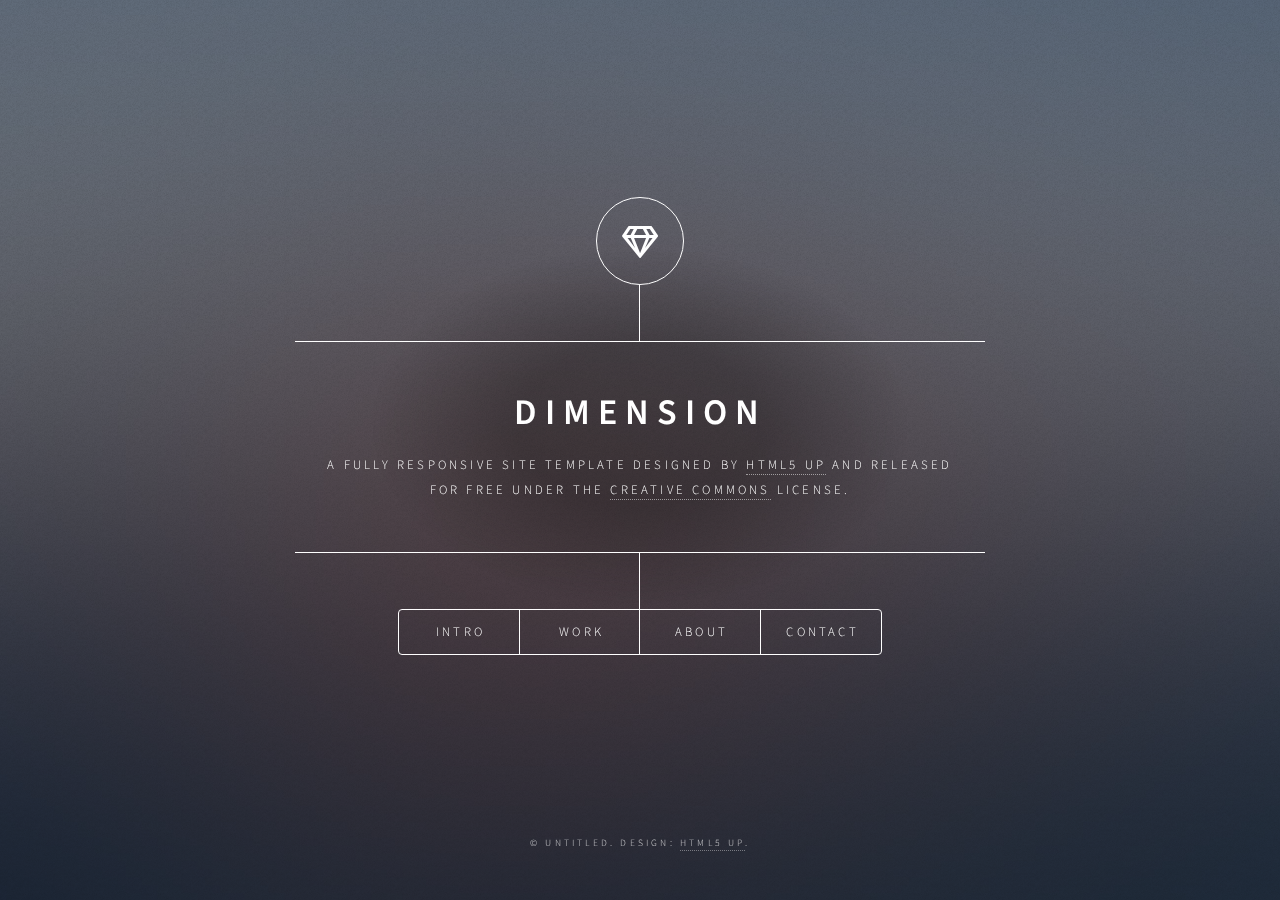
==== porfolio/index.html @ 2c991756 "Create repo, first commit" ====
<!DOCTYPE HTML>
<!--
	Dimension by HTML5 UP
	html5up.net | @ajlkn
	Free for personal and commercial use under the CCA 3.0 license (html5up.net/license)
-->
<html>
	<head>
		<title>Dimension by HTML5 UP</title>
		<meta charset="utf-8" />
		<meta name="viewport" content="width=device-width, initial-scale=1, user-scalable=no" />
		<link rel="stylesheet" href="assets/css/main.css" />
		<noscript><link rel="stylesheet" href="assets/css/noscript.css" /></noscript>
	</head>
	<body class="is-preload">

		<!-- Wrapper -->
			<div id="wrapper">

				<!-- Header -->
					<header id="header">
						<div class="logo">
							<span class="icon fa-gem"></span>
						</div>
						<div class="content">
							<div class="inner">
								<h1>Dimension</h1>
								<p>A fully responsive site template designed by <a href="https://html5up.net">HTML5 UP</a> and released<br />
								for free under the <a href="https://html5up.net/license">Creative Commons</a> license.</p>
							</div>
						</div>
						<nav>
							<ul>
								<li><a href="#intro">Intro</a></li>
								<li><a href="#work">Work</a></li>
								<li><a href="#about">About</a></li>
								<li><a href="#contact">Contact</a></li>
								<!--<li><a href="#elements">Elements</a></li>-->
							</ul>
						</nav>
					</header>

				<!-- Main -->
					<div id="main">

						<!-- Intro -->
							<article id="intro">
								<h2 class="major">Intro</h2>	
								<span class="image main"><img src="images/pic01.jpg" alt="" /></span>
								<p>Aenean ornare velit lacus, ac varius enim ullamcorper eu. Proin aliquam facilisis ante interdum congue. Integer mollis, nisl amet convallis, porttitor magna ullamcorper, amet egestas mauris. Ut magna finibus nisi nec lacinia. Nam maximus erat id euismod egestas. By the way, check out my <a href="#work">awesome work</a>.</p>
								<p>Lorem ipsum dolor sit amet, consectetur adipiscing elit. Duis dapibus rutrum facilisis. Class aptent taciti sociosqu ad litora torquent per conubia nostra, per inceptos himenaeos. Etiam tristique libero eu nibh porttitor fermentum. Nullam venenatis erat id vehicula viverra. Nunc ultrices eros ut ultricies condimentum. Mauris risus lacus, blandit sit amet venenatis non, bibendum vitae dolor. Nunc lorem mauris, fringilla in aliquam at, euismod in lectus. Pellentesque habitant morbi tristique senectus et netus et malesuada fames ac turpis egestas. In non lorem sit amet elit placerat maximus. Pellentesque aliquam maximus risus, vel sed vehicula.</p>
							</article>

						<!-- Work -->
							<article id="work">
								<h2 class="major">Work</h2>
								<span class="image main"><img src="images/pic02.jpg" alt="" /></span>
								<p>Adipiscing magna sed dolor elit. Praesent eleifend dignissim arcu, at eleifend sapien imperdiet ac. Aliquam erat volutpat. Praesent urna nisi, fringila lorem et vehicula lacinia quam. Integer sollicitudin mauris nec lorem luctus ultrices.</p>
								<p>Nullam et orci eu lorem consequat tincidunt vivamus et sagittis libero. Mauris aliquet magna magna sed nunc rhoncus pharetra. Pellentesque condimentum sem. In efficitur ligula tate urna. Maecenas laoreet massa vel lacinia pellentesque lorem ipsum dolor. Nullam et orci eu lorem consequat tincidunt. Vivamus et sagittis libero. Mauris aliquet magna magna sed nunc rhoncus amet feugiat tempus.</p>
							</article>

						<!-- About -->
							<article id="about">
								<h2 class="major">About</h2>
								<span class="image main"><img src="images/pic03.jpg" alt="" /></span>
								<p>Lorem ipsum dolor sit amet, consectetur et adipiscing elit. Praesent eleifend dignissim arcu, at eleifend sapien imperdiet ac. Aliquam erat volutpat. Praesent urna nisi, fringila lorem et vehicula lacinia quam. Integer sollicitudin mauris nec lorem luctus ultrices. Aliquam libero et malesuada fames ac ante ipsum primis in faucibus. Cras viverra ligula sit amet ex mollis mattis lorem ipsum dolor sit amet.</p>
							</article>

						<!-- Contact -->
							<article id="contact">
								<h2 class="major">Contact</h2>
								<form method="post" action="#">
									<div class="fields">
										<div class="field half">
											<label for="name">Name</label>
											<input type="text" name="name" id="name" />
										</div>
										<div class="field half">
											<label for="email">Email</label>
											<input type="text" name="email" id="email" />
										</div>
										<div class="field">
											<label for="message">Message</label>
											<textarea name="message" id="message" rows="4"></textarea>
										</div>
									</div>
									<ul class="actions">
										<li><input type="submit" value="Send Message" class="primary" /></li>
										<li><input type="reset" value="Reset" /></li>
									</ul>
								</form>
								<ul class="icons">
									<li><a href="#" class="icon brands fa-twitter"><span class="label">Twitter</span></a></li>
									<li><a href="#" class="icon brands fa-facebook-f"><span class="label">Facebook</span></a></li>
									<li><a href="#" class="icon brands fa-instagram"><span class="label">Instagram</span></a></li>
									<li><a href="#" class="icon brands fa-github"><span class="label">GitHub</span></a></li>
								</ul>
							</article>

						<!-- Elements -->
							<article id="elements">
								<h2 class="major">Elements</h2>

								<section>
									<h3 class="major">Text</h3>
									<p>This is <b>bold</b> and this is <strong>strong</strong>. This is <i>italic</i> and this is <em>emphasized</em>.
									This is <sup>superscript</sup> text and this is <sub>subscript</sub> text.
									This is <u>underlined</u> and this is code: <code>for (;;) { ... }</code>. Finally, <a href="#">this is a link</a>.</p>
									<hr />
									<h2>Heading Level 2</h2>
									<h3>Heading Level 3</h3>
									<h4>Heading Level 4</h4>
									<h5>Heading Level 5</h5>
									<h6>Heading Level 6</h6>
									<hr />
									<h4>Blockquote</h4>
									<blockquote>Fringilla nisl. Donec accumsan interdum nisi, quis tincidunt felis sagittis eget tempus euismod. Vestibulum ante ipsum primis in faucibus vestibulum. Blandit adipiscing eu felis iaculis volutpat ac adipiscing accumsan faucibus. Vestibulum ante ipsum primis in faucibus lorem ipsum dolor sit amet nullam adipiscing eu felis.</blockquote>
									<h4>Preformatted</h4>
									<pre><code>i = 0;

while (!deck.isInOrder()) {
    print 'Iteration ' + i;
    deck.shuffle();
    i++;
}

print 'It took ' + i + ' iterations to sort the deck.';</code></pre>
								</section>

								<section>
									<h3 class="major">Lists</h3>

									<h4>Unordered</h4>
									<ul>
										<li>Dolor pulvinar etiam.</li>
										<li>Sagittis adipiscing.</li>
										<li>Felis enim feugiat.</li>
									</ul>

									<h4>Alternate</h4>
									<ul class="alt">
										<li>Dolor pulvinar etiam.</li>
										<li>Sagittis adipiscing.</li>
										<li>Felis enim feugiat.</li>
									</ul>

									<h4>Ordered</h4>
									<ol>
										<li>Dolor pulvinar etiam.</li>
										<li>Etiam vel felis viverra.</li>
										<li>Felis enim feugiat.</li>
										<li>Dolor pulvinar etiam.</li>
										<li>Etiam vel felis lorem.</li>
										<li>Felis enim et feugiat.</li>
									</ol>
									<h4>Icons</h4>
									<ul class="icons">
										<li><a href="#" class="icon brands fa-twitter"><span class="label">Twitter</span></a></li>
										<li><a href="#" class="icon brands fa-facebook-f"><span class="label">Facebook</span></a></li>
										<li><a href="#" class="icon brands fa-instagram"><span class="label">Instagram</span></a></li>
										<li><a href="#" class="icon brands fa-github"><span class="label">Github</span></a></li>
									</ul>

									<h4>Actions</h4>
									<ul class="actions">
										<li><a href="#" class="button primary">Default</a></li>
										<li><a href="#" class="button">Default</a></li>
									</ul>
									<ul class="actions stacked">
										<li><a href="#" class="button primary">Default</a></li>
										<li><a href="#" class="button">Default</a></li>
									</ul>
								</section>

								<section>
									<h3 class="major">Table</h3>
									<h4>Default</h4>
									<div class="table-wrapper">
										<table>
											<thead>
												<tr>
													<th>Name</th>
													<th>Description</th>
													<th>Price</th>
												</tr>
											</thead>
											<tbody>
												<tr>
													<td>Item One</td>
													<td>Ante turpis integer aliquet porttitor.</td>
													<td>29.99</td>
												</tr>
												<tr>
													<td>Item Two</td>
													<td>Vis ac commodo adipiscing arcu aliquet.</td>
													<td>19.99</td>
												</tr>
												<tr>
													<td>Item Three</td>
													<td> Morbi faucibus arcu accumsan lorem.</td>
													<td>29.99</td>
												</tr>
												<tr>
													<td>Item Four</td>
													<td>Vitae integer tempus condimentum.</td>
													<td>19.99</td>
												</tr>
												<tr>
													<td>Item Five</td>
													<td>Ante turpis integer aliquet porttitor.</td>
													<td>29.99</td>
												</tr>
											</tbody>
											<tfoot>
												<tr>
													<td colspan="2"></td>
													<td>100.00</td>
												</tr>
											</tfoot>
										</table>
									</div>

									<h4>Alternate</h4>
									<div class="table-wrapper">
										<table class="alt">
											<thead>
												<tr>
													<th>Name</th>
													<th>Description</th>
													<th>Price</th>
												</tr>
											</thead>
											<tbody>
												<tr>
													<td>Item One</td>
													<td>Ante turpis integer aliquet porttitor.</td>
													<td>29.99</td>
												</tr>
												<tr>
													<td>Item Two</td>
													<td>Vis ac commodo adipiscing arcu aliquet.</td>
													<td>19.99</td>
												</tr>
												<tr>
													<td>Item Three</td>
													<td> Morbi faucibus arcu accumsan lorem.</td>
													<td>29.99</td>
												</tr>
												<tr>
													<td>Item Four</td>
													<td>Vitae integer tempus condimentum.</td>
													<td>19.99</td>
												</tr>
												<tr>
													<td>Item Five</td>
													<td>Ante turpis integer aliquet porttitor.</td>
													<td>29.99</td>
												</tr>
											</tbody>
											<tfoot>
												<tr>
													<td colspan="2"></td>
													<td>100.00</td>
												</tr>
											</tfoot>
										</table>
									</div>
								</section>

								<section>
									<h3 class="major">Buttons</h3>
									<ul class="actions">
										<li><a href="#" class="button primary">Primary</a></li>
										<li><a href="#" class="button">Default</a></li>
									</ul>
									<ul class="actions">
										<li><a href="#" class="button">Default</a></li>
										<li><a href="#" class="button small">Small</a></li>
									</ul>
									<ul class="actions">
										<li><a href="#" class="button primary icon solid fa-download">Icon</a></li>
										<li><a href="#" class="button icon solid fa-download">Icon</a></li>
									</ul>
									<ul class="actions">
										<li><span class="button primary disabled">Disabled</span></li>
										<li><span class="button disabled">Disabled</span></li>
									</ul>
								</section>

								<section>
									<h3 class="major">Form</h3>
									<form method="post" action="#">
										<div class="fields">
											<div class="field half">
												<label for="demo-name">Name</label>
												<input type="text" name="demo-name" id="demo-name" value="" placeholder="Jane Doe" />
											</div>
											<div class="field half">
												<label for="demo-email">Email</label>
												<input type="email" name="demo-email" id="demo-email" value="" placeholder="jane@untitled.tld" />
											</div>
											<div class="field">
												<label for="demo-category">Category</label>
												<select name="demo-category" id="demo-category">
													<option value="">-</option>
													<option value="1">Manufacturing</option>
													<option value="1">Shipping</option>
													<option value="1">Administration</option>
													<option value="1">Human Resources</option>
												</select>
											</div>
											<div class="field half">
												<input type="radio" id="demo-priority-low" name="demo-priority" checked>
												<label for="demo-priority-low">Low</label>
											</div>
											<div class="field half">
												<input type="radio" id="demo-priority-high" name="demo-priority">
												<label for="demo-priority-high">High</label>
											</div>
											<div class="field half">
												<input type="checkbox" id="demo-copy" name="demo-copy">
												<label for="demo-copy">Email me a copy</label>
											</div>
											<div class="field half">
												<input type="checkbox" id="demo-human" name="demo-human" checked>
												<label for="demo-human">Not a robot</label>
											</div>
											<div class="field">
												<label for="demo-message">Message</label>
												<textarea name="demo-message" id="demo-message" placeholder="Enter your message" rows="6"></textarea>
											</div>
										</div>
										<ul class="actions">
											<li><input type="submit" value="Send Message" class="primary" /></li>
											<li><input type="reset" value="Reset" /></li>
										</ul>
									</form>
								</section>

							</article>

					</div>

				<!-- Footer -->
					<footer id="footer">
						<p class="copyright">&copy; Untitled. Design: <a href="https://html5up.net">HTML5 UP</a>.</p>
					</footer>

			</div>

		<!-- BG -->
			<div id="bg"></div>

		<!-- Scripts -->
			<script src="assets/js/jquery.min.js"></script>
			<script src="assets/js/browser.min.js"></script>
			<script src="assets/js/breakpoints.min.js"></script>
			<script src="assets/js/util.js"></script>
			<script src="assets/js/main.js"></script>

	</body>
</html>
---- porfolio/assets/css/main.css ----
@import url(fontawesome-all.min.css);
@import url("https://fonts.googleapis.com/css?family=Source+Sans+Pro:300italic,600italic,300,600");

/*
	Dimension by HTML5 UP
	html5up.net | @ajlkn
	Free for personal and commercial use under the CCA 3.0 license (html5up.net/license)
*/

html, body, div, span, applet, object,
iframe, h1, h2, h3, h4, h5, h6, p, blockquote,
pre, a, abbr, acronym, address, big, cite,
code, del, dfn, em, img, ins, kbd, q, s, samp,
small, strike, strong, sub, sup, tt, var, b,
u, i, center, dl, dt, dd, ol, ul, li, fieldset,
form, label, legend, table, caption, tbody,
tfoot, thead, tr, th, td, article, aside,
canvas, details, embed, figure, figcaption,
footer, header, hgroup, menu, nav, output, ruby,
section, summary, time, mark, audio, video {
	margin: 0;
	padding: 0;
	border: 0;
	font-size: 100%;
	font: inherit;
	vertical-align: baseline;}

article, aside, details, figcaption, figure,
footer, header, hgroup, menu, nav, section {
	display: block;}

body {
	line-height: 1;
}

ol, ul {
	list-style: none;
}

blockquote, q {
	quotes: none;
}

	blockquote:before, blockquote:after, q:before, q:after {
		content: '';
		content: none;
	}

table {
	border-collapse: collapse;
	border-spacing: 0;
}

body {
	-webkit-text-size-adjust: none;
}

mark {
	background-color: transparent;
	color: inherit;
}

input::-moz-focus-inner {
	border: 0;
	padding: 0;
}

input, select, textarea {
	-moz-appearance: none;
	-webkit-appearance: none;
	-ms-appearance: none;
	appearance: none;
}

/* Basic */

	@-ms-viewport {
		width: device-width;
	}

	@media screen and (max-width: 480px) {

		html, body {
			min-width: 320px;
		}

	}

	html {
		box-sizing: border-box;
	}

	*, *:before, *:after {
		box-sizing: inherit;
	}

	body {
		background: #1b1f22;
	}

		body.is-preload *, body.is-preload *:before, body.is-preload *:after {
			-moz-animation: none !important;
			-webkit-animation: none !important;
			-ms-animation: none !important;
			animation: none !important;
			-moz-transition: none !important;
			-webkit-transition: none !important;
			-ms-transition: none !important;
			transition: none !important;
		}

/* Type */

	html {
		font-size: 16pt;
	}

		@media screen and (max-width: 1680px) {

			html {
				font-size: 12pt;
			}

		}

		@media screen and (max-width: 736px) {

			html {
				font-size: 11pt;
			}

		}

		@media screen and (max-width: 360px) {

			html {
				font-size: 10pt;
			}

		}

	body, input, select, textarea {
		color: #ffffff;
		font-family: "Source Sans Pro", sans-serif;
		font-weight: 300;
		font-size: 1rem;
		line-height: 1.65;
	}

	a {
		-moz-transition: color 0.2s ease-in-out, background-color 0.2s ease-in-out, border-bottom-color 0.2s ease-in-out;
		-webkit-transition: color 0.2s ease-in-out, background-color 0.2s ease-in-out, border-bottom-color 0.2s ease-in-out;
		-ms-transition: color 0.2s ease-in-out, background-color 0.2s ease-in-out, border-bottom-color 0.2s ease-in-out;
		transition: color 0.2s ease-in-out, background-color 0.2s ease-in-out, border-bottom-color 0.2s ease-in-out;
		border-bottom: dotted 1px rgba(255, 255, 255, 0.5);
		text-decoration: none;
		color: inherit;
	}

		a:hover {
			border-bottom-color: transparent;
		}

	strong, b {
		color: #ffffff;
		font-weight: 600;
	}

	em, i {
		font-style: italic;
	}

	p {
		margin: 0 0 2rem 0;
	}

	h1, h2, h3, h4, h5, h6 {
		color: #ffffff;
		font-weight: 600;
		line-height: 1.5;
		margin: 0 0 1rem 0;
		text-transform: uppercase;
		letter-spacing: 0.2rem;
	}

		h1 a, h2 a, h3 a, h4 a, h5 a, h6 a {
			color: inherit;
			text-decoration: none;
		}

		h1.major, h2.major, h3.major, h4.major, h5.major, h6.major {
			border-bottom: solid 1px #ffffff;
			width: -moz-max-content;
			width: -webkit-max-content;
			width: -ms-max-content;
			width: max-content;
			padding-bottom: 0.5rem;
			margin: 0 0 2rem 0;
		}

	h1 {
		font-size: 2.25rem;
		line-height: 1.3;
		letter-spacing: 0.5rem;
	}

	h2 {
		font-size: 1.5rem;
		line-height: 1.4;
		letter-spacing: 0.5rem;
	}

	h3 {
		font-size: 1rem;
	}

	h4 {
		font-size: 0.8rem;
	}

	h5 {
		font-size: 0.7rem;
	}

	h6 {
		font-size: 0.6rem;
	}

	@media screen and (max-width: 736px) {

		h1 {
			font-size: 1.75rem;
			line-height: 1.4;
		}

		h2 {
			font-size: 1.25em;
			line-height: 1.5;
		}

	}

	sub {
		font-size: 0.8rem;
		position: relative;
		top: 0.5rem;
	}

	sup {
		font-size: 0.8rem;
		position: relative;
		top: -0.5rem;
	}

	blockquote {
		border-left: solid 4px #ffffff;
		font-style: italic;
		margin: 0 0 2rem 0;
		padding: 0.5rem 0 0.5rem 2rem;
	}

	code {
		background: rgba(255, 255, 255, 0.075);
		border-radius: 4px;
		font-family: "Courier New", monospace;
		font-size: 0.9rem;
		margin: 0 0.25rem;
		padding: 0.25rem 0.65rem;
	}

	pre {
		-webkit-overflow-scrolling: touch;
		font-family: "Courier New", monospace;
		font-size: 0.9rem;
		margin: 0 0 2rem 0;
	}

		pre code {
			display: block;
			line-height: 1.75;
			padding: 1rem 1.5rem;
			overflow-x: auto;
		}

	hr {
		border: 0;
		border-bottom: solid 1px #ffffff;
		margin: 2.75rem 0;
	}

	.align-left {
		text-align: left;
	}

	.align-center {
		text-align: center;
	}

	.align-right {
		text-align: right;
	}

/* Form */

	form {
		margin: 0 0 2rem 0;
	}

		form > :last-child {
			margin-bottom: 0;
		}

		form > .fields {
			display: -moz-flex;
			display: -webkit-flex;
			display: -ms-flex;
			display: flex;
			-moz-flex-wrap: wrap;
			-webkit-flex-wrap: wrap;
			-ms-flex-wrap: wrap;
			flex-wrap: wrap;
			width: calc(100% + 3rem);
			margin: -1.5rem 0 2rem -1.5rem;
		}

			form > .fields > .field {
				-moz-flex-grow: 0;
				-webkit-flex-grow: 0;
				-ms-flex-grow: 0;
				flex-grow: 0;
				-moz-flex-shrink: 0;
				-webkit-flex-shrink: 0;
				-ms-flex-shrink: 0;
				flex-shrink: 0;
				padding: 1.5rem 0 0 1.5rem;
				width: calc(100% - 1.5rem);
			}

				form > .fields > .field.half {
					width: calc(50% - 0.75rem);
				}

				form > .fields > .field.third {
					width: calc(100%/3 - 0.5rem);
				}

				form > .fields > .field.quarter {
					width: calc(25% - 0.375rem);
				}

		@media screen and (max-width: 480px) {

			form > .fields {
				width: calc(100% + 3rem);
				margin: -1.5rem 0 2rem -1.5rem;
			}

				form > .fields > .field {
					padding: 1.5rem 0 0 1.5rem;
					width: calc(100% - 1.5rem);
				}

					form > .fields > .field.half {
						width: calc(100% - 1.5rem);
					}

					form > .fields > .field.third {
						width: calc(100% - 1.5rem);
					}

					form > .fields > .field.quarter {
						width: calc(100% - 1.5rem);
					}

		}

	label {
		color: #ffffff;
		display: block;
		font-size: 0.8rem;
		font-weight: 300;
		letter-spacing: 0.2rem;
		line-height: 1.5;
		margin: 0 0 1rem 0;
		text-transform: uppercase;
	}

	input[type="text"],
	input[type="password"],
	input[type="email"],
	input[type="tel"],
	select,
	textarea {
		-moz-appearance: none;
		-webkit-appearance: none;
		-ms-appearance: none;
		appearance: none;
		-moz-transition: border-color 0.2s ease-in-out, box-shadow 0.2s ease-in-out, background-color 0.2s ease-in-out;
		-webkit-transition: border-color 0.2s ease-in-out, box-shadow 0.2s ease-in-out, background-color 0.2s ease-in-out;
		-ms-transition: border-color 0.2s ease-in-out, box-shadow 0.2s ease-in-out, background-color 0.2s ease-in-out;
		transition: border-color 0.2s ease-in-out, box-shadow 0.2s ease-in-out, background-color 0.2s ease-in-out;
		background-color: transparent;
		border-radius: 4px;
		border: solid 1px #ffffff;
		color: inherit;
		display: block;
		outline: 0;
		padding: 0 1rem;
		text-decoration: none;
		width: 100%;
	}

		input[type="text"]:invalid,
		input[type="password"]:invalid,
		input[type="email"]:invalid,
		input[type="tel"]:invalid,
		select:invalid,
		textarea:invalid {
			box-shadow: none;
		}

		input[type="text"]:focus,
		input[type="password"]:focus,
		input[type="email"]:focus,
		input[type="tel"]:focus,
		select:focus,
		textarea:focus {
			background: rgba(255, 255, 255, 0.075);
			border-color: #ffffff;
			box-shadow: 0 0 0 1px #ffffff;
		}

	select {
		background-image: url("data:image/svg+xml;charset=utf8,%3Csvg xmlns='http://www.w3.org/2000/svg' width='40' height='40' preserveAspectRatio='none' viewBox='0 0 40 40'%3E%3Cpath d='M9.4,12.3l10.4,10.4l10.4-10.4c0.2-0.2,0.5-0.4,0.9-0.4c0.3,0,0.6,0.1,0.9,0.4l3.3,3.3c0.2,0.2,0.4,0.5,0.4,0.9 c0,0.4-0.1,0.6-0.4,0.9L20.7,31.9c-0.2,0.2-0.5,0.4-0.9,0.4c-0.3,0-0.6-0.1-0.9-0.4L4.3,17.3c-0.2-0.2-0.4-0.5-0.4-0.9 c0-0.4,0.1-0.6,0.4-0.9l3.3-3.3c0.2-0.2,0.5-0.4,0.9-0.4S9.1,12.1,9.4,12.3z' fill='%23ffffff' /%3E%3C/svg%3E");
		background-size: 1.25rem;
		background-repeat: no-repeat;
		background-position: calc(100% - 1rem) center;
		height: 2.75rem;
		padding-right: 2.75rem;
		text-overflow: ellipsis;
	}

		select option {
			color: #ffffff;
			background: #1b1f22;
		}

		select:focus::-ms-value {
			background-color: transparent;
		}

		select::-ms-expand {
			display: none;
		}

	input[type="text"],
	input[type="password"],
	input[type="email"],
	select {
		height: 2.75rem;
	}

	textarea {
		padding: 0.75rem 1rem;
	}

	input[type="checkbox"],
	input[type="radio"] {
		-moz-appearance: none;
		-webkit-appearance: none;
		-ms-appearance: none;
		appearance: none;
		display: block;
		float: left;
		margin-right: -2rem;
		opacity: 0;
		width: 1rem;
		z-index: -1;
	}

		input[type="checkbox"] + label,
		input[type="radio"] + label {
			text-decoration: none;
			-moz-user-select: none;
			-webkit-user-select: none;
			-ms-user-select: none;
			user-select: none;
			color: #ffffff;
			cursor: pointer;
			display: inline-block;
			font-size: 0.8rem;
			font-weight: 300;
			margin: 0 0 0.5rem 0;
			padding-left: 2.65rem;
			padding-right: 0.75rem;
			position: relative;
		}

			input[type="checkbox"] + label:before,
			input[type="radio"] + label:before {
				-moz-osx-font-smoothing: grayscale;
				-webkit-font-smoothing: antialiased;
				display: inline-block;
				font-style: normal;
				font-variant: normal;
				text-rendering: auto;
				line-height: 1;
				text-transform: none !important;
				font-family: 'Font Awesome 5 Free';
				font-weight: 900;
			}

			input[type="checkbox"] + label:before,
			input[type="radio"] + label:before {
				-moz-transition: border-color 0.2s ease-in-out, box-shadow 0.2s ease-in-out, background-color 0.2s ease-in-out;
				-webkit-transition: border-color 0.2s ease-in-out, box-shadow 0.2s ease-in-out, background-color 0.2s ease-in-out;
				-ms-transition: border-color 0.2s ease-in-out, box-shadow 0.2s ease-in-out, background-color 0.2s ease-in-out;
				transition: border-color 0.2s ease-in-out, box-shadow 0.2s ease-in-out, background-color 0.2s ease-in-out;
				border-radius: 4px;
				border: solid 1px #ffffff;
				content: '';
				display: inline-block;
				height: 1.65rem;
				left: 0;
				line-height: 1.65rem;
				position: absolute;
				text-align: center;
				top: -0.15rem;
				width: 1.65rem;
			}

		input[type="checkbox"]:checked + label:before,
		input[type="radio"]:checked + label:before {
			background: #ffffff !important;
			border-color: #ffffff !important;
			color: #1b1f22;
			content: '\f00c';
		}

		input[type="checkbox"]:focus + label:before,
		input[type="radio"]:focus + label:before {
			background: rgba(255, 255, 255, 0.075);
			border-color: #ffffff;
			box-shadow: 0 0 0 1px #ffffff;
		}

	input[type="checkbox"] + label:before {
		border-radius: 4px;
	}

	input[type="radio"] + label:before {
		border-radius: 100%;
	}

	::-webkit-input-placeholder {
		color: rgba(255, 255, 255, 0.5) !important;
		opacity: 1.0;
	}

	:-moz-placeholder {
		color: rgba(255, 255, 255, 0.5) !important;
		opacity: 1.0;
	}

	::-moz-placeholder {
		color: rgba(255, 255, 255, 0.5) !important;
		opacity: 1.0;
	}

	:-ms-input-placeholder {
		color: rgba(255, 255, 255, 0.5) !important;
		opacity: 1.0;
	}

	.formerize-placeholder {
		color: rgba(255, 255, 255, 0.5) !important;
		opacity: 1.0;
	}

/* Box */

	.box {
		border-radius: 4px;
		border: solid 1px #ffffff;
		margin-bottom: 2rem;
		padding: 1.5em;
	}

		.box > :last-child,
		.box > :last-child > :last-child,
		.box > :last-child > :last-child > :last-child {
			margin-bottom: 0;
		}

		.box.alt {
			border: 0;
			border-radius: 0;
			padding: 0;
		}

/* Icon */

	.icon {
		text-decoration: none;
		border-bottom: none;
		position: relative;
	}

		.icon:before {
			-moz-osx-font-smoothing: grayscale;
			-webkit-font-smoothing: antialiased;
			display: inline-block;
			font-style: normal;
			font-variant: normal;
			text-rendering: auto;
			line-height: 1;
			text-transform: none !important;
			font-family: 'Font Awesome 5 Free';
			font-weight: 400;
		}

		.icon > .label {
			display: none;
		}

		.icon:before {
			line-height: inherit;
		}

		.icon.solid:before {
			font-weight: 900;
		}

		.icon.brands:before {
			font-family: 'Font Awesome 5 Brands';
		}

/* Image */

	.image {
		border-radius: 4px;
		border: 0;
		display: inline-block;
		position: relative;
	}

		.image:before {
			pointer-events: none;
			background-image: url("../../images/overlay.png");
			background-color: rgba(19, 21, 25, 0.5);
			border-radius: 4px;
			content: '';
			display: block;
			height: 100%;
			left: 0;
			opacity: 0.5;
			position: absolute;
			top: 0;
			width: 100%;
		}

		.image img {
			border-radius: 4px;
			display: block;
		}

		.image.left, .image.right {
			max-width: 40%;
		}

			.image.left img, .image.right img {
				width: 100%;
			}

		.image.left {
			float: left;
			padding: 0 1.5em 1em 0;
			top: 0.25em;
		}

		.image.right {
			float: right;
			padding: 0 0 1em 1.5em;
			top: 0.25em;
		}

		.image.fit {
			display: block;
			margin: 0 0 2rem 0;
			width: 100%;
		}

			.image.fit img {
				width: 100%;
			}

		.image.main {
			display: block;
			margin: 2.5rem 0;
			width: 100%;
		}

			.image.main img {
				width: 100%;
			}

		@media screen and (max-width: 736px) {

			.image.main {
				margin: 2rem 0;
			}

		}

		@media screen and (max-width: 480px) {

			.image.main {
				margin: 1.5rem 0;
			}

		}

/* List */

	ol {
		list-style: decimal;
		margin: 0 0 2rem 0;
		padding-left: 1.25em;
	}

		ol li {
			padding-left: 0.25em;
		}

	ul {
		list-style: disc;
		margin: 0 0 2rem 0;
		padding-left: 1em;
	}

		ul li {
			padding-left: 0.5em;
		}

		ul.alt {
			list-style: none;
			padding-left: 0;
		}

			ul.alt li {
				border-top: solid 1px #ffffff;
				padding: 0.5em 0;
			}

				ul.alt li:first-child {
					border-top: 0;
					padding-top: 0;
				}

	dl {
		margin: 0 0 2rem 0;
	}

		dl dt {
			display: block;
			font-weight: 600;
			margin: 0 0 1rem 0;
		}

		dl dd {
			margin-left: 2rem;
		}

/* Actions */

	ul.actions {
		display: -moz-flex;
		display: -webkit-flex;
		display: -ms-flex;
		display: flex;
		cursor: default;
		list-style: none;
		margin-left: -1rem;
		padding-left: 0;
	}

		ul.actions li {
			padding: 0 0 0 1rem;
			vertical-align: middle;
		}

		ul.actions.special {
			-moz-justify-content: center;
			-webkit-justify-content: center;
			-ms-justify-content: center;
			justify-content: center;
			width: 100%;
			margin-left: 0;
		}

			ul.actions.special li:first-child {
				padding-left: 0;
			}

		ul.actions.stacked {
			-moz-flex-direction: column;
			-webkit-flex-direction: column;
			-ms-flex-direction: column;
			flex-direction: column;
			margin-left: 0;
		}

			ul.actions.stacked li {
				padding: 1.3rem 0 0 0;
			}

				ul.actions.stacked li:first-child {
					padding-top: 0;
				}

		ul.actions.fit {
			width: calc(100% + 1rem);
		}

			ul.actions.fit li {
				-moz-flex-grow: 1;
				-webkit-flex-grow: 1;
				-ms-flex-grow: 1;
				flex-grow: 1;
				-moz-flex-shrink: 1;
				-webkit-flex-shrink: 1;
				-ms-flex-shrink: 1;
				flex-shrink: 1;
				width: 100%;
			}

				ul.actions.fit li > * {
					width: 100%;
				}

			ul.actions.fit.stacked {
				width: 100%;
			}

		@media screen and (max-width: 480px) {

			ul.actions:not(.fixed) {
				-moz-flex-direction: column;
				-webkit-flex-direction: column;
				-ms-flex-direction: column;
				flex-direction: column;
				margin-left: 0;
				width: 100% !important;
			}

				ul.actions:not(.fixed) li {
					-moz-flex-grow: 1;
					-webkit-flex-grow: 1;
					-ms-flex-grow: 1;
					flex-grow: 1;
					-moz-flex-shrink: 1;
					-webkit-flex-shrink: 1;
					-ms-flex-shrink: 1;
					flex-shrink: 1;
					padding: 1rem 0 0 0;
					text-align: center;
					width: 100%;
				}

					ul.actions:not(.fixed) li > * {
						width: 100%;
					}

					ul.actions:not(.fixed) li:first-child {
						padding-top: 0;
					}

					ul.actions:not(.fixed) li input[type="submit"],
					ul.actions:not(.fixed) li input[type="reset"],
					ul.actions:not(.fixed) li input[type="button"],
					ul.actions:not(.fixed) li button,
					ul.actions:not(.fixed) li .button {
						width: 100%;
					}

						ul.actions:not(.fixed) li input[type="submit"].icon:before,
						ul.actions:not(.fixed) li input[type="reset"].icon:before,
						ul.actions:not(.fixed) li input[type="button"].icon:before,
						ul.actions:not(.fixed) li button.icon:before,
						ul.actions:not(.fixed) li .button.icon:before {
							margin-left: -0.5em;
						}

		}

/* Icons */

	ul.icons {
		cursor: default;
		list-style: none;
		padding-left: 0;
	}

		ul.icons li {
			display: inline-block;
			padding: 0 0.75em 0 0;
		}

			ul.icons li:last-child {
				padding-right: 0;
			}

			ul.icons li a {
				border-radius: 100%;
				box-shadow: inset 0 0 0 1px #ffffff;
				display: inline-block;
				height: 2.25rem;
				line-height: 2.25rem;
				text-align: center;
				width: 2.25rem;
			}

				ul.icons li a:hover {
					background-color: rgba(255, 255, 255, 0.075);
				}

				ul.icons li a:active {
					background-color: rgba(255, 255, 255, 0.175);
				}

/* Table */

	.table-wrapper {
		-webkit-overflow-scrolling: touch;
		overflow-x: auto;
	}

	table {
		margin: 0 0 2rem 0;
		width: 100%;
	}

		table tbody tr {
			border: solid 1px #ffffff;
			border-left: 0;
			border-right: 0;
		}

			table tbody tr:nth-child(2n + 1) {
				background-color: rgba(255, 255, 255, 0.075);
			}

		table td {
			padding: 0.75em 0.75em;
		}

		table th {
			color: #ffffff;
			font-size: 0.9em;
			font-weight: 600;
			padding: 0 0.75em 0.75em 0.75em;
			text-align: left;
		}

		table thead {
			border-bottom: solid 2px #ffffff;
		}

		table tfoot {
			border-top: solid 2px #ffffff;
		}

		table.alt {
			border-collapse: separate;
		}

			table.alt tbody tr td {
				border: solid 1px #ffffff;
				border-left-width: 0;
				border-top-width: 0;
			}

				table.alt tbody tr td:first-child {
					border-left-width: 1px;
				}

			table.alt tbody tr:first-child td {
				border-top-width: 1px;
			}

			table.alt thead {
				border-bottom: 0;
			}

			table.alt tfoot {
				border-top: 0;
			}

/* Button */

	input[type="submit"],
	input[type="reset"],
	input[type="button"],
	button,
	.button {
		-moz-appearance: none;
		-webkit-appearance: none;
		-ms-appearance: none;
		appearance: none;
		-moz-transition: background-color 0.2s ease-in-out, color 0.2s ease-in-out;
		-webkit-transition: background-color 0.2s ease-in-out, color 0.2s ease-in-out;
		-ms-transition: background-color 0.2s ease-in-out, color 0.2s ease-in-out;
		transition: background-color 0.2s ease-in-out, color 0.2s ease-in-out;
		background-color: transparent;
		border-radius: 4px;
		border: 0;
		box-shadow: inset 0 0 0 1px #ffffff;
		color: #ffffff !important;
		cursor: pointer;
		display: inline-block;
		font-size: 0.8rem;
		font-weight: 300;
		height: 2.75rem;
		letter-spacing: 0.2rem;
		line-height: 2.75rem;
		outline: 0;
		padding: 0 1.25rem 0 1.35rem;
		text-align: center;
		text-decoration: none;
		text-transform: uppercase;
		white-space: nowrap;
	}

		input[type="submit"]:hover,
		input[type="reset"]:hover,
		input[type="button"]:hover,
		button:hover,
		.button:hover {
			background-color: rgba(255, 255, 255, 0.075);
		}

		input[type="submit"]:active,
		input[type="reset"]:active,
		input[type="button"]:active,
		button:active,
		.button:active {
			background-color: rgba(255, 255, 255, 0.175);
		}

		input[type="submit"].icon:before,
		input[type="reset"].icon:before,
		input[type="button"].icon:before,
		button.icon:before,
		.button.icon:before {
			margin-right: 0.5em;
		}

		input[type="submit"].fit,
		input[type="reset"].fit,
		input[type="button"].fit,
		button.fit,
		.button.fit {
			width: 100%;
		}

		input[type="submit"].small,
		input[type="reset"].small,
		input[type="button"].small,
		button.small,
		.button.small {
			font-size: 0.6rem;
			height: 2.0625rem;
			line-height: 2.0625rem;
		}

		input[type="submit"].primary,
		input[type="reset"].primary,
		input[type="button"].primary,
		button.primary,
		.button.primary {
			background-color: #ffffff;
			color: #1b1f22 !important;
			font-weight: 600;
		}

		input[type="submit"].disabled, input[type="submit"]:disabled,
		input[type="reset"].disabled,
		input[type="reset"]:disabled,
		input[type="button"].disabled,
		input[type="button"]:disabled,
		button.disabled,
		button:disabled,
		.button.disabled,
		.button:disabled {
			pointer-events: none;
			cursor: default;
			opacity: 0.25;
		}

	input[type="submit"],
	input[type="reset"],
	input[type="button"],
	button {
		line-height: calc(2.75rem - 2px);
	}

/* BG */

	#bg {
		-moz-transform: scale(1.0);
		-webkit-transform: scale(1.0);
		-ms-transform: scale(1.0);
		transform: scale(1.0);
		-webkit-backface-visibility: hidden;
		position: fixed;
		top: 0;
		left: 0;
		width: 100%;
		height: 100vh;
		z-index: 1;
	}

		#bg:before, #bg:after {
			content: '';
			display: block;
			position: absolute;
			top: 0;
			left: 0;
			width: 100%;
			height: 100%;
		}

		#bg:before {
			-moz-transition: background-color 2.5s ease-in-out;
			-webkit-transition: background-color 2.5s ease-in-out;
			-ms-transition: background-color 2.5s ease-in-out;
			transition: background-color 2.5s ease-in-out;
			-moz-transition-delay: 0.75s;
			-webkit-transition-delay: 0.75s;
			-ms-transition-delay: 0.75s;
			transition-delay: 0.75s;
			background-image: linear-gradient(to top, rgba(19, 21, 25, 0.5), rgba(19, 21, 25, 0.5)), url("../../images/overlay.png");
			background-size: auto,
 256px 256px;
			background-position: center,
 center;
			background-repeat: no-repeat,
 repeat;
			z-index: 2;
		}

		#bg:after {
			-moz-transform: scale(1.125);
			-webkit-transform: scale(1.125);
			-ms-transform: scale(1.125);
			transform: scale(1.125);
			-moz-transition: -moz-transform 0.325s ease-in-out, -moz-filter 0.325s ease-in-out;
			-webkit-transition: -webkit-transform 0.325s ease-in-out, -webkit-filter 0.325s ease-in-out;
			-ms-transition: -ms-transform 0.325s ease-in-out, -ms-filter 0.325s ease-in-out;
			transition: transform 0.325s ease-in-out, filter 0.325s ease-in-out;
			background-image: url("../../images/bg.jpg");
			background-position: center;
			background-size: cover;
			background-repeat: no-repeat;
			z-index: 1;
		}

		body.is-article-visible #bg:after {
			-moz-transform: scale(1.0825);
			-webkit-transform: scale(1.0825);
			-ms-transform: scale(1.0825);
			transform: scale(1.0825);
			-moz-filter: blur(0.2rem);
			-webkit-filter: blur(0.2rem);
			-ms-filter: blur(0.2rem);
			filter: blur(0.2rem);
		}

		body.is-preload #bg:before {
			background-color: #000000;
		}

/* Wrapper */

	#wrapper {
		display: -moz-flex;
		display: -webkit-flex;
		display: -ms-flex;
		display: flex;
		-moz-flex-direction: column;
		-webkit-flex-direction: column;
		-ms-flex-direction: column;
		flex-direction: column;
		-moz-align-items: center;
		-webkit-align-items: center;
		-ms-align-items: center;
		align-items: center;
		-moz-justify-content: space-between;
		-webkit-justify-content: space-between;
		-ms-justify-content: space-between;
		justify-content: space-between;
		position: relative;
		min-height: 100vh;
		width: 100%;
		padding: 4rem 2rem;
		z-index: 3;
	}

		#wrapper:before {
			content: '';
			display: block;
		}

		@media screen and (max-width: 1680px) {

			#wrapper {
				padding: 3rem 2rem;
			}

		}

		@media screen and (max-width: 736px) {

			#wrapper {
				padding: 2rem 1rem;
			}

		}

		@media screen and (max-width: 480px) {

			#wrapper {
				padding: 1rem;
			}

		}

/* Header */

	#header {
		display: -moz-flex;
		display: -webkit-flex;
		display: -ms-flex;
		display: flex;
		-moz-flex-direction: column;
		-webkit-flex-direction: column;
		-ms-flex-direction: column;
		flex-direction: column;
		-moz-align-items: center;
		-webkit-align-items: center;
		-ms-align-items: center;
		align-items: center;
		-moz-transition: -moz-transform 0.325s ease-in-out, -moz-filter 0.325s ease-in-out, opacity 0.325s ease-in-out;
		-webkit-transition: -webkit-transform 0.325s ease-in-out, -webkit-filter 0.325s ease-in-out, opacity 0.325s ease-in-out;
		-ms-transition: -ms-transform 0.325s ease-in-out, -ms-filter 0.325s ease-in-out, opacity 0.325s ease-in-out;
		transition: transform 0.325s ease-in-out, filter 0.325s ease-in-out, opacity 0.325s ease-in-out;
		background-image: -moz-radial-gradient(rgba(0, 0, 0, 0.25) 25%, rgba(0, 0, 0, 0) 55%);
		background-image: -webkit-radial-gradient(rgba(0, 0, 0, 0.25) 25%, rgba(0, 0, 0, 0) 55%);
		background-image: -ms-radial-gradient(rgba(0, 0, 0, 0.25) 25%, rgba(0, 0, 0, 0) 55%);
		background-image: radial-gradient(rgba(0, 0, 0, 0.25) 25%, rgba(0, 0, 0, 0) 55%);
		max-width: 100%;
		text-align: center;
	}

		#header > * {
			-moz-transition: opacity 0.325s ease-in-out;
			-webkit-transition: opacity 0.325s ease-in-out;
			-ms-transition: opacity 0.325s ease-in-out;
			transition: opacity 0.325s ease-in-out;
			position: relative;
			margin-top: 3.5rem;
		}

			#header > *:before {
				content: '';
				display: block;
				position: absolute;
				top: calc(-3.5rem - 1px);
				left: calc(50% - 1px);
				width: 1px;
				height: calc(3.5rem + 1px);
				background: #ffffff;
			}

		#header > :first-child {
			margin-top: 0;
		}

			#header > :first-child:before {
				display: none;
			}

		#header .logo {
			width: 5.5rem;
			height: 5.5rem;
			line-height: 5.5rem;
			border: solid 1px #ffffff;
			border-radius: 100%;
		}

			#header .logo .icon:before {
				font-size: 2rem;
			}

		#header .content {
			border-style: solid;
			border-color: #ffffff;
			border-top-width: 1px;
			border-bottom-width: 1px;
			max-width: 100%;
		}

			#header .content .inner {
				-moz-transition: max-height 0.75s ease, padding 0.75s ease, opacity 0.325s ease-in-out;
				-webkit-transition: max-height 0.75s ease, padding 0.75s ease, opacity 0.325s ease-in-out;
				-ms-transition: max-height 0.75s ease, padding 0.75s ease, opacity 0.325s ease-in-out;
				transition: max-height 0.75s ease, padding 0.75s ease, opacity 0.325s ease-in-out;
				-moz-transition-delay: 0.25s;
				-webkit-transition-delay: 0.25s;
				-ms-transition-delay: 0.25s;
				transition-delay: 0.25s;
				padding: 3rem 2rem;
				max-height: 40rem;
				overflow: hidden;
			}

				#header .content .inner > :last-child {
					margin-bottom: 0;
				}

			#header .content p {
				text-transform: uppercase;
				letter-spacing: 0.2rem;
				font-size: 0.8rem;
				line-height: 2;
			}

		#header nav ul {
			display: -moz-flex;
			display: -webkit-flex;
			display: -ms-flex;
			display: flex;
			margin-bottom: 0;
			list-style: none;
			padding-left: 0;
			border: solid 1px #ffffff;
			border-radius: 4px;
		}

			#header nav ul li {
				padding-left: 0;
				border-left: solid 1px #ffffff;
			}

				#header nav ul li:first-child {
					border-left: 0;
				}

				#header nav ul li a {
					display: block;
					min-width: 7.5rem;
					height: 2.75rem;
					line-height: 2.75rem;
					padding: 0 1.25rem 0 1.45rem;
					text-transform: uppercase;
					letter-spacing: 0.2rem;
					font-size: 0.8rem;
					border-bottom: 0;
				}

					#header nav ul li a:hover {
						background-color: rgba(255, 255, 255, 0.075);
					}

					#header nav ul li a:active {
						background-color: rgba(255, 255, 255, 0.175);
					}

		#header nav.use-middle:after {
			content: '';
			display: block;
			position: absolute;
			top: 0;
			left: calc(50% - 1px);
			width: 1px;
			height: 100%;
			background: #ffffff;
		}

		#header nav.use-middle ul li.is-middle {
			border-left: 0;
		}

		body.is-article-visible #header {
			-moz-transform: scale(0.95);
			-webkit-transform: scale(0.95);
			-ms-transform: scale(0.95);
			transform: scale(0.95);
			-moz-filter: blur(0.1rem);
			-webkit-filter: blur(0.1rem);
			-ms-filter: blur(0.1rem);
			filter: blur(0.1rem);
			opacity: 0;
		}

		body.is-preload #header {
			-moz-filter: blur(0.125rem);
			-webkit-filter: blur(0.125rem);
			-ms-filter: blur(0.125rem);
			filter: blur(0.125rem);
		}

			body.is-preload #header > * {
				opacity: 0;
			}

			body.is-preload #header .content .inner {
				max-height: 0;
				padding-top: 0;
				padding-bottom: 0;
				opacity: 0;
			}

		@media screen and (max-width: 980px) {

			#header .content p br {
				display: none;
			}

		}

		@media screen and (max-width: 736px) {

			#header > * {
				margin-top: 2rem;
			}

				#header > *:before {
					top: calc(-2rem - 1px);
					height: calc(2rem + 1px);
				}

			#header .logo {
				width: 4.75rem;
				height: 4.75rem;
				line-height: 4.75rem;
			}

				#header .logo .icon:before {
					font-size: 1.75rem;
				}

			#header .content .inner {
				padding: 2.5rem 1rem;
			}

			#header .content p {
				line-height: 1.875;
			}

		}

		@media screen and (max-width: 480px) {

			#header {
				padding: 1.5rem 0;
			}

				#header .content .inner {
					padding: 2.5rem 0;
				}

				#header nav ul {
					-moz-flex-direction: column;
					-webkit-flex-direction: column;
					-ms-flex-direction: column;
					flex-direction: column;
					min-width: 10rem;
					max-width: 100%;
				}

					#header nav ul li {
						border-left: 0;
						border-top: solid 1px #ffffff;
					}

						#header nav ul li:first-child {
							border-top: 0;
						}

						#header nav ul li a {
							height: 3rem;
							line-height: 3rem;
							min-width: 0;
							width: 100%;
						}

				#header nav.use-middle:after {
					display: none;
				}

		}

/* Main */

	#main {
		-moz-flex-grow: 1;
		-webkit-flex-grow: 1;
		-ms-flex-grow: 1;
		flex-grow: 1;
		-moz-flex-shrink: 1;
		-webkit-flex-shrink: 1;
		-ms-flex-shrink: 1;
		flex-shrink: 1;
		display: -moz-flex;
		display: -webkit-flex;
		display: -ms-flex;
		display: flex;
		-moz-align-items: center;
		-webkit-align-items: center;
		-ms-align-items: center;
		align-items: center;
		-moz-justify-content: center;
		-webkit-justify-content: center;
		-ms-justify-content: center;
		justify-content: center;
		-moz-flex-direction: column;
		-webkit-flex-direction: column;
		-ms-flex-direction: column;
		flex-direction: column;
		position: relative;
		max-width: 100%;
		z-index: 3;
	}

		#main article {
			-moz-transform: translateY(0.25rem);
			-webkit-transform: translateY(0.25rem);
			-ms-transform: translateY(0.25rem);
			transform: translateY(0.25rem);
			-moz-transition: opacity 0.325s ease-in-out, -moz-transform 0.325s ease-in-out;
			-webkit-transition: opacity 0.325s ease-in-out, -webkit-transform 0.325s ease-in-out;
			-ms-transition: opacity 0.325s ease-in-out, -ms-transform 0.325s ease-in-out;
			transition: opacity 0.325s ease-in-out, transform 0.325s ease-in-out;
			padding: 4.5rem 2.5rem 1.5rem 2.5rem ;
			position: relative;
			width: 40rem;
			max-width: 100%;
			background-color: rgba(27, 31, 34, 0.85);
			border-radius: 4px;
			opacity: 0;
		}

			#main article.active {
				-moz-transform: translateY(0);
				-webkit-transform: translateY(0);
				-ms-transform: translateY(0);
				transform: translateY(0);
				opacity: 1;
			}

			#main article .close {
				display: block;
				position: absolute;
				top: 0;
				right: 0;
				width: 4rem;
				height: 4rem;
				cursor: pointer;
				text-indent: 4rem;
				overflow: hidden;
				white-space: nowrap;
			}

				#main article .close:before {
					-moz-transition: background-color 0.2s ease-in-out;
					-webkit-transition: background-color 0.2s ease-in-out;
					-ms-transition: background-color 0.2s ease-in-out;
					transition: background-color 0.2s ease-in-out;
					content: '';
					display: block;
					position: absolute;
					top: 0.75rem;
					left: 0.75rem;
					width: 2.5rem;
					height: 2.5rem;
					border-radius: 100%;
					background-position: center;
					background-image: url("data:image/svg+xml;charset=utf8,%3Csvg xmlns='http://www.w3.org/2000/svg' xmlns:xlink='http://www.w3.org/1999/xlink' width='20px' height='20px' viewBox='0 0 20 20' zoomAndPan='disable'%3E%3Cstyle%3Eline %7B stroke: %23ffffff%3B stroke-width: 1%3B %7D%3C/style%3E%3Cline x1='2' y1='2' x2='18' y2='18' /%3E%3Cline x1='18' y1='2' x2='2' y2='18' /%3E%3C/svg%3E");
					background-size: 20px 20px;
					background-repeat: no-repeat;
				}

				#main article .close:hover:before {
					background-color: rgba(255, 255, 255, 0.075);
				}

				#main article .close:active:before {
					background-color: rgba(255, 255, 255, 0.175);
				}

		@media screen and (max-width: 736px) {

			#main article {
				padding: 3.5rem 2rem 0.5rem 2rem ;
			}

				#main article .close:before {
					top: 0.875rem;
					left: 0.875rem;
					width: 2.25rem;
					height: 2.25rem;
					background-size: 14px 14px;
				}

		}

		@media screen and (max-width: 480px) {

			#main article {
				padding: 3rem 1.5rem 0.5rem 1.5rem ;
			}

		}

/* Footer */

	#footer {
		-moz-transition: -moz-transform 0.325s ease-in-out, -moz-filter 0.325s ease-in-out, opacity 0.325s ease-in-out;
		-webkit-transition: -webkit-transform 0.325s ease-in-out, -webkit-filter 0.325s ease-in-out, opacity 0.325s ease-in-out;
		-ms-transition: -ms-transform 0.325s ease-in-out, -ms-filter 0.325s ease-in-out, opacity 0.325s ease-in-out;
		transition: transform 0.325s ease-in-out, filter 0.325s ease-in-out, opacity 0.325s ease-in-out;
		width: 100%;
		max-width: 100%;
		margin-top: 2rem;
		text-align: center;
	}

		#footer .copyright {
			letter-spacing: 0.2rem;
			font-size: 0.6rem;
			opacity: 0.75;
			margin-bottom: 0;
			text-transform: uppercase;
		}

		body.is-article-visible #footer {
			-moz-transform: scale(0.95);
			-webkit-transform: scale(0.95);
			-ms-transform: scale(0.95);
			transform: scale(0.95);
			-moz-filter: blur(0.1rem);
			-webkit-filter: blur(0.1rem);
			-ms-filter: blur(0.1rem);
			filter: blur(0.1rem);
			opacity: 0;
		}

		body.is-preload #footer {
			opacity: 0;
		}
---- porfolio/assets/css/noscript.css ----
/*
	Dimension by HTML5 UP
	html5up.net | @ajlkn
	Free for personal and commercial use under the CCA 3.0 license (html5up.net/license)
*/

/* BG */

	body.is-preload #bg:before {
		background-color: transparent;
	}

/* Header */

	body.is-preload #header {
		-moz-filter: none;
		-webkit-filter: none;
		-ms-filter: none;
		filter: none;
	}

		body.is-preload #header > * {
			opacity: 1;
		}

		body.is-preload #header .content .inner {
			max-height: none;
			padding: 3rem 2rem;
			opacity: 1;
		}

/* Main */

	#main article {
		opacity: 1;
		margin: 4rem 0 0 0;
	}
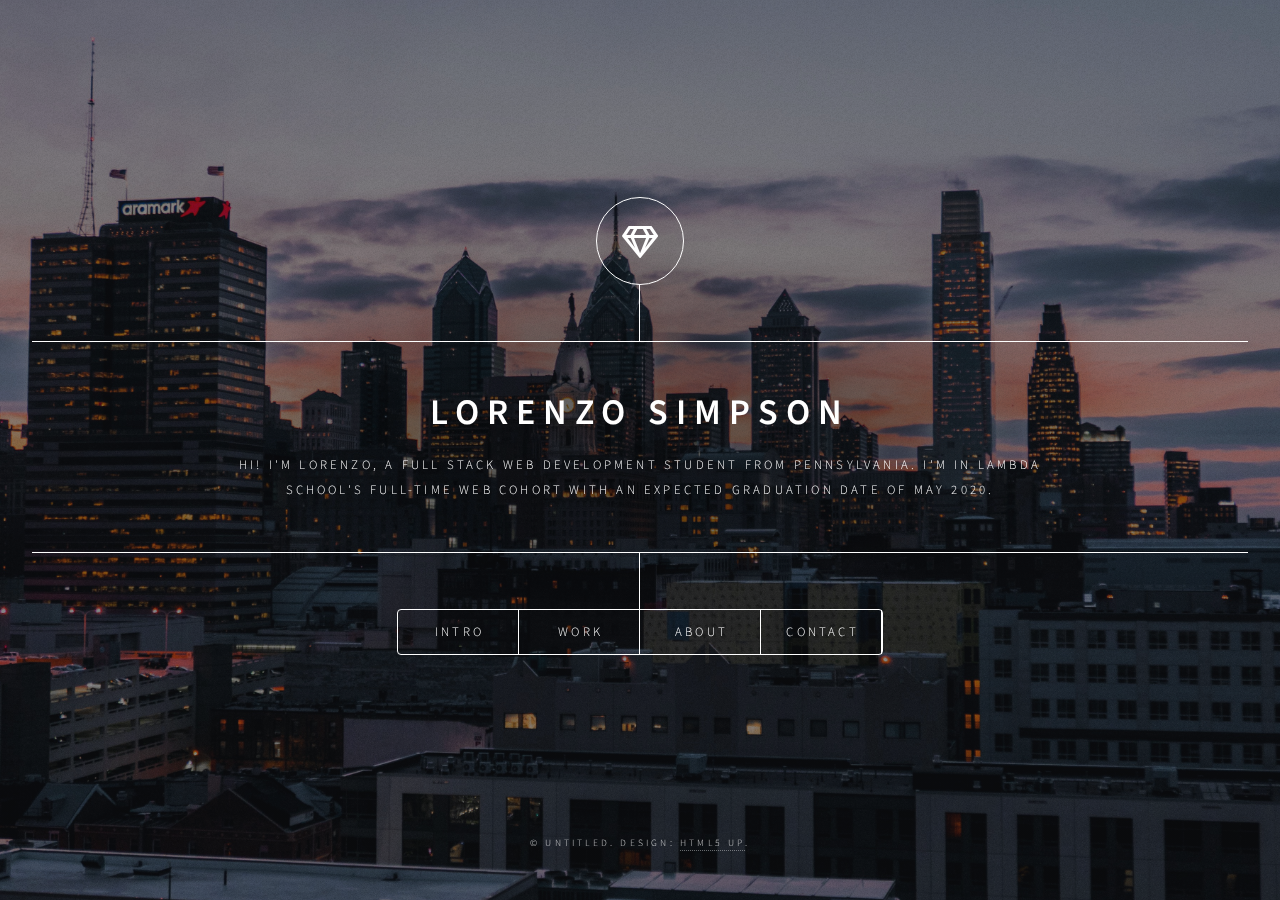
==== commit 9de1604d: "Add profile image to intro section" ====
--- a/porfolio/index.html
+++ b/porfolio/index.html
@@ -6,7 +6,7 @@
 -->
 <html>
 	<head>
-		<title>Dimension by HTML5 UP</title>
+		<title>Portfolio | Lorenzo Simpson</title>
 		<meta charset="utf-8" />
 		<meta name="viewport" content="width=device-width, initial-scale=1, user-scalable=no" />
 		<link rel="stylesheet" href="assets/css/main.css" />
@@ -24,9 +24,8 @@
 						</div>
 						<div class="content">
 							<div class="inner">
-								<h1>Dimension</h1>
-								<p>A fully responsive site template designed by <a href="https://html5up.net">HTML5 UP</a> and released<br />
-								for free under the <a href="https://html5up.net/license">Creative Commons</a> license.</p>
+								<h1>Lorenzo Simpson</h1>
+								<p>Hi! I'm Lorenzo, a Full Stack Web Development student from Pennsylvania. I'm in Lambda School's full-time web cohort with an expected graduation date of May 2020.</p>
 							</div>
 						</div>
 						<nav>
@@ -46,7 +45,7 @@
 						<!-- Intro -->
 							<article id="intro">
 								<h2 class="major">Intro</h2>	
-								<span class="image main"><img src="images/pic01.jpg" alt="" /></span>
+								<span class="image main"><img src="images/lorenzo2.jpg" alt="lorenzo" /></span>
 								<p>Aenean ornare velit lacus, ac varius enim ullamcorper eu. Proin aliquam facilisis ante interdum congue. Integer mollis, nisl amet convallis, porttitor magna ullamcorper, amet egestas mauris. Ut magna finibus nisi nec lacinia. Nam maximus erat id euismod egestas. By the way, check out my <a href="#work">awesome work</a>.</p>
 								<p>Lorem ipsum dolor sit amet, consectetur adipiscing elit. Duis dapibus rutrum facilisis. Class aptent taciti sociosqu ad litora torquent per conubia nostra, per inceptos himenaeos. Etiam tristique libero eu nibh porttitor fermentum. Nullam venenatis erat id vehicula viverra. Nunc ultrices eros ut ultricies condimentum. Mauris risus lacus, blandit sit amet venenatis non, bibendum vitae dolor. Nunc lorem mauris, fringilla in aliquam at, euismod in lectus. Pellentesque habitant morbi tristique senectus et netus et malesuada fames ac turpis egestas. In non lorem sit amet elit placerat maximus. Pellentesque aliquam maximus risus, vel sed vehicula.</p>
 							</article>
--- a/porfolio/assets/css/main.css
+++ b/porfolio/assets/css/main.css
@@ -431,7 +431,7 @@
 		}
 
 	select {
-		background-image: url("data:image/svg+xml;charset=utf8,%3Csvg xmlns='http://www.w3.org/2000/svg' width='40' height='40' preserveAspectRatio='none' viewBox='0 0 40 40'%3E%3Cpath d='M9.4,12.3l10.4,10.4l10.4-10.4c0.2-0.2,0.5-0.4,0.9-0.4c0.3,0,0.6,0.1,0.9,0.4l3.3,3.3c0.2,0.2,0.4,0.5,0.4,0.9 c0,0.4-0.1,0.6-0.4,0.9L20.7,31.9c-0.2,0.2-0.5,0.4-0.9,0.4c-0.3,0-0.6-0.1-0.9-0.4L4.3,17.3c-0.2-0.2-0.4-0.5-0.4-0.9 c0-0.4,0.1-0.6,0.4-0.9l3.3-3.3c0.2-0.2,0.5-0.4,0.9-0.4S9.1,12.1,9.4,12.3z' fill='%23ffffff' /%3E%3C/svg%3E");
+		background-image: url("data:image/+ml;charset=utf8,%3Csvg xmlns='http://www.w3.org/2000/svg' width='40' height='40' preserveAspectRatio='none' viewBox='0 0 40 40'%3E%3Cpath d='M9.4,12.3l10.4,10.4l10.4-10.4c0.2-0.2,0.5-0.4,0.9-0.4c0.3,0,0.6,0.1,0.9,0.4l3.3,3.3c0.2,0.2,0.4,0.5,0.4,0.9 c0,0.4-0.1,0.6-0.4,0.9L20.7,31.9c-0.2,0.2-0.5,0.4-0.9,0.4c-0.3,0-0.6-0.1-0.9-0.4L4.3,17.3c-0.2-0.2-0.4-0.5-0.4-0.9 c0-0.4,0.1-0.6,0.4-0.9l3.3-3.3c0.2-0.2,0.5-0.4,0.9-0.4S9.1,12.1,9.4,12.3z' fill='%23ffffff' /%3E%3C/svg%3E");
 		background-size: 1.25rem;
 		background-repeat: no-repeat;
 		background-position: calc(100% - 1rem) center;
@@ -1158,7 +1158,8 @@
 			-webkit-transition: -webkit-transform 0.325s ease-in-out, -webkit-filter 0.325s ease-in-out;
 			-ms-transition: -ms-transform 0.325s ease-in-out, -ms-filter 0.325s ease-in-out;
 			transition: transform 0.325s ease-in-out, filter 0.325s ease-in-out;
-			background-image: url("../../images/bg.jpg");
+			/* BACKGROUND IMAGE */
+			background-image: url("../../images/skyline.jpg");
 			background-position: center;
 			background-size: cover;
 			background-repeat: no-repeat;
@@ -1319,6 +1320,9 @@
 				-webkit-transition-delay: 0.25s;
 				-ms-transition-delay: 0.25s;
 				transition-delay: 0.25s;
+				display: flex;
+				flex-direction: column;
+				align-items: center;
 				padding: 3rem 2rem;
 				max-height: 40rem;
 				overflow: hidden;
@@ -1333,6 +1337,7 @@
 				letter-spacing: 0.2rem;
 				font-size: 0.8rem;
 				line-height: 2;
+				width: 75%;
 			}
 
 		#header nav ul {
@@ -1349,7 +1354,7 @@
 
 			#header nav ul li {
 				padding-left: 0;
-				border-left: solid 1px #ffffff;
+				border-right: solid 1px #ffffff;
 			}
 
 				#header nav ul li:first-child {
@@ -1658,4 +1663,5 @@
 
 		body.is-preload #footer {
 			opacity: 0;
-		}+		}
+		